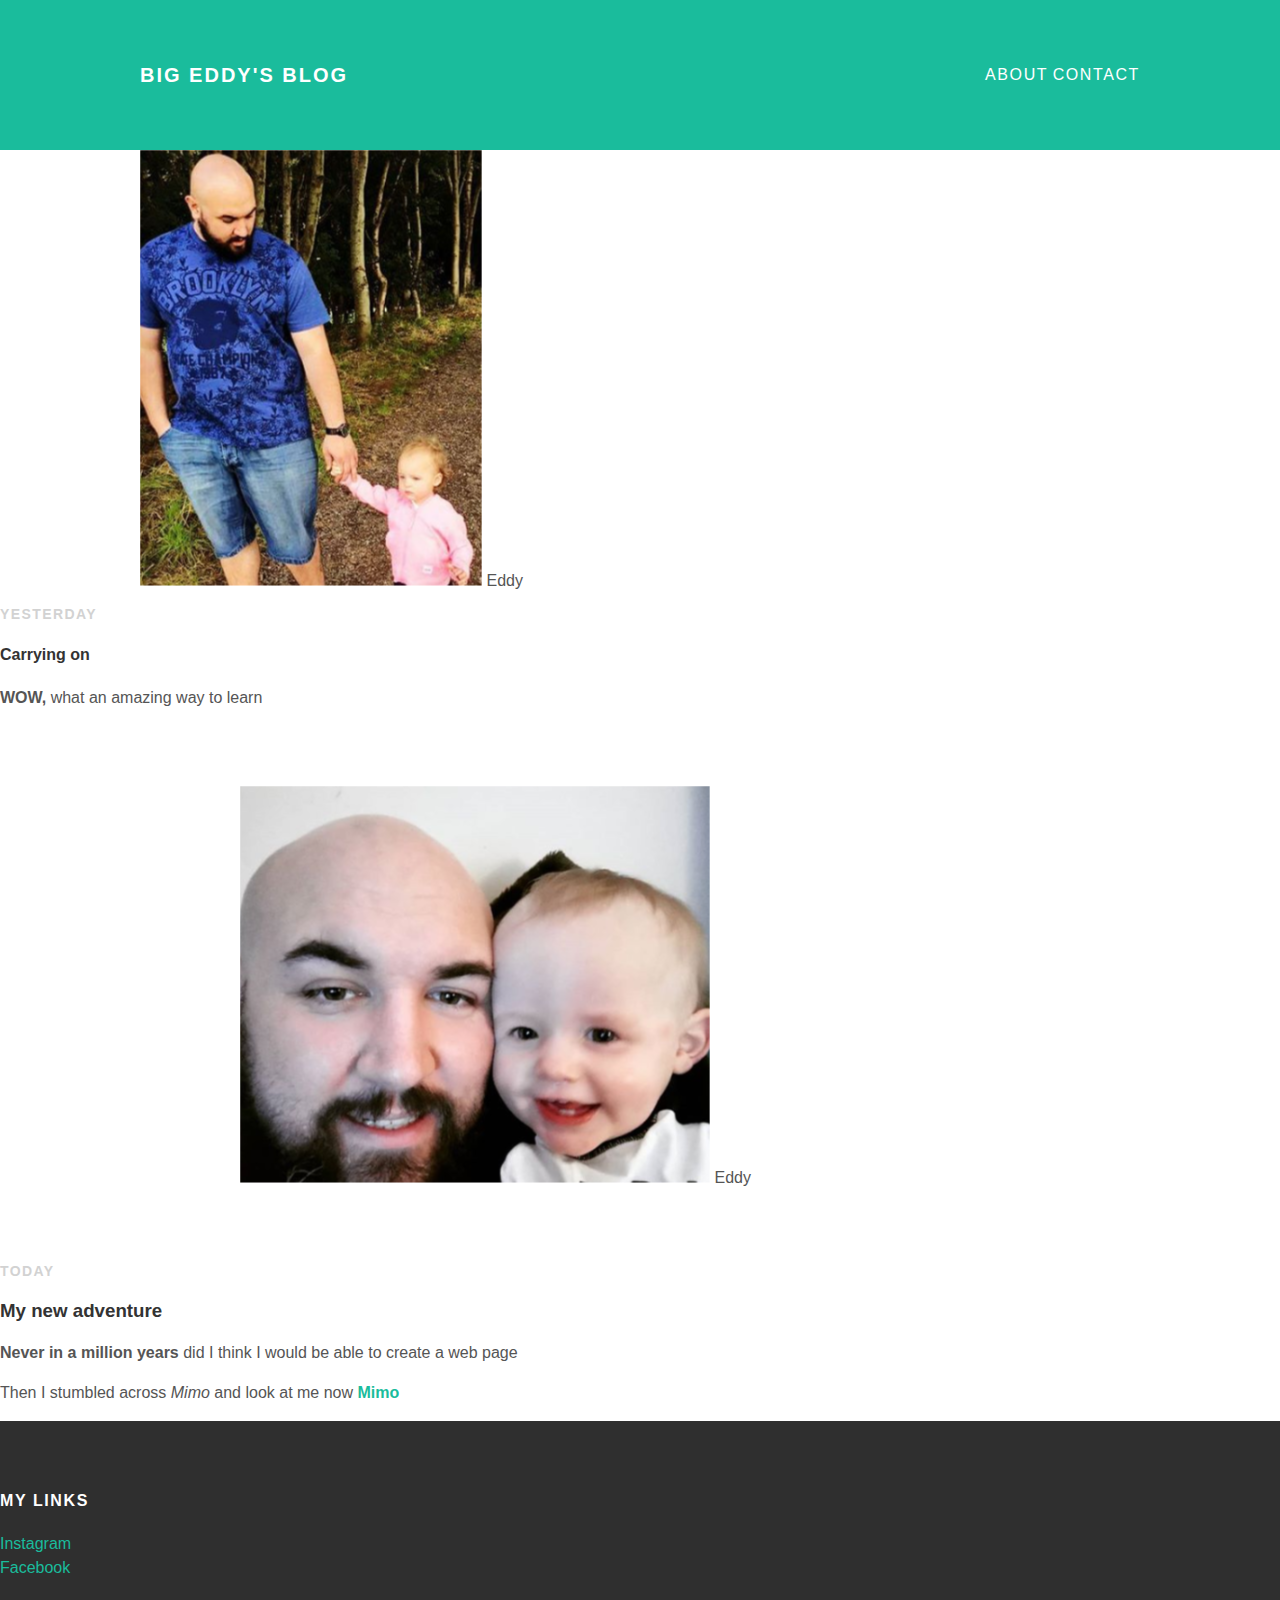
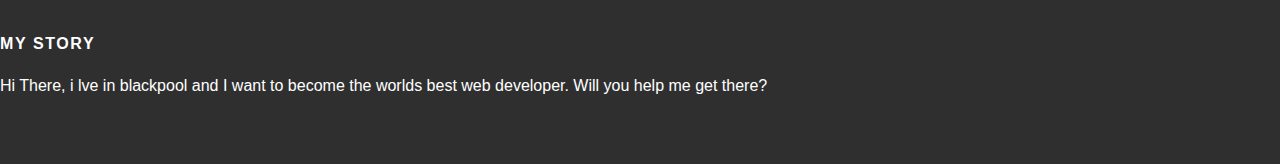
==== index.html @ d5b6c92d "Add files via upload" ====
<!doctype html>
<html>
<head>
  <title>Big Eddy's Blog</title>
  <link rel="stylesheet" type="text/css"
  href="styles.css">
  </Head>
  <body>
    <div id="header">
    <div class="container">
      <a id="header-title" href="index.html">
        Big Eddy's Blog</a>
      <ul id="header-nav">
        <li><a href="about.html">About</a></li>
        <li><a href="mailto:eddy6390@gmail.com">Contact</a></li>
      </ul>
      </div>
      </div>
    <div id="content">
    <div class="container"
    <div class="post"
     <div class="post-author">
       <img src="me2.png">
        <span>Eddy</span>
        </div>
      </div>
    <p class="post-date"> Yesterday</p>
    <h4 class="post-title"> Carrying on</h4>
    <div class="post-content">
      <p> <strong>WOW,</strong> what an amazing way to learn</p>
        </div>
    <div class="post"
     <div class="post-author">
       <img src="me.png">
       <span>Eddy</span>
      </div>
    </div>
    <p class="post-date">Today</p>
    <h3 class="post-title"> My new adventure</h3>
    <div class="post-content">
      <p> <strong>Never in a million years</strong> did I think I would be able to create a web page</p>
      <p> Then I stumbled across <em>Mimo</em> and look at me now
      <a href="https://getmimo.com/"><Strong>Mimo</strong></a></p>
      </div>
  </div>
</div>
    <div id="footer">
    <div class="container"
      <div class="column"></div>
      <h4>My Links</h4>
      <p>
        <a href="https://instagram.com/eddys90">Instagram</a>
        <br>
        <a href="https://facebook.com/eddysmith">Facebook</a>
      </p>
      <div class="column"></div>
      <h4>My Story</h4>
      <p> Hi There, i lve in blackpool and I want to become the worlds best web
        developer. Will you help me get there?
        </p>
  </div>
  </div>
    </body>
    </html>
---- styles.css ----
@import "url(http://fonts.googleapis.com/css?family=/montserrat:400,700)";

body {
  color: #555;
  margin: 0;

  font-family: 'montserrat',
  sans-serif;
}

#header{
  background-color: #1abc9c;
  height: 150px;
  line-height: 150px;
}

#header a {
  color: white;
  text-decoration: none;

  text-transform: uppercase;
  letter-spacing: 0.1em;
}

#header a:hover {
  color: #222;
}

.container {
  max-width: 1000px;
  margin: 0 auto;
}

#header-title {
  display: block;
  float: left;

  font-size: 20px;
  font-weight: bold;
}

#header-nav{
  display: block;
  float: right;
  margin-top: 0;
}

#header-nav li{
  display: inline;
  pdding-left: 20px;
}

#footer{
  background-color: #2f2f2f;
  padding: 50px 0;
}
.column {
  min-width: 300px;
  display: inline-block;
  vertical-align: top;
}

#footer h4{
  color: white;
  text-transform: uppercase;
  letter-spacing: 0.1em;
}

#footer p{
  color: white;
}

a {
  color: #1abc9c;
  text-decoration: none;
}
a:hover {
  color: #F6A623;
}


.post, about {
  max-width: 800px;
  margin: 0 auto;
  padding: 60px 0
}

.post-author img,
.about-author img {
  width: 50px;
  height: 50px;
  vertical-align: center;
  border-radius: 50%
}

.post-author, about span {
  margin-left: 16px;
}

.post-date {
  color: #D2D2D2;

  font-size: 14px;
  font-weight: bold;

  text-transform: uppercase;
  letter-spacing: 0.1em;
}

h1, h2, h3, h4 {
  color: #333;
}

p {line-height: 1.5;
}

.about {
  text-align: center;
}
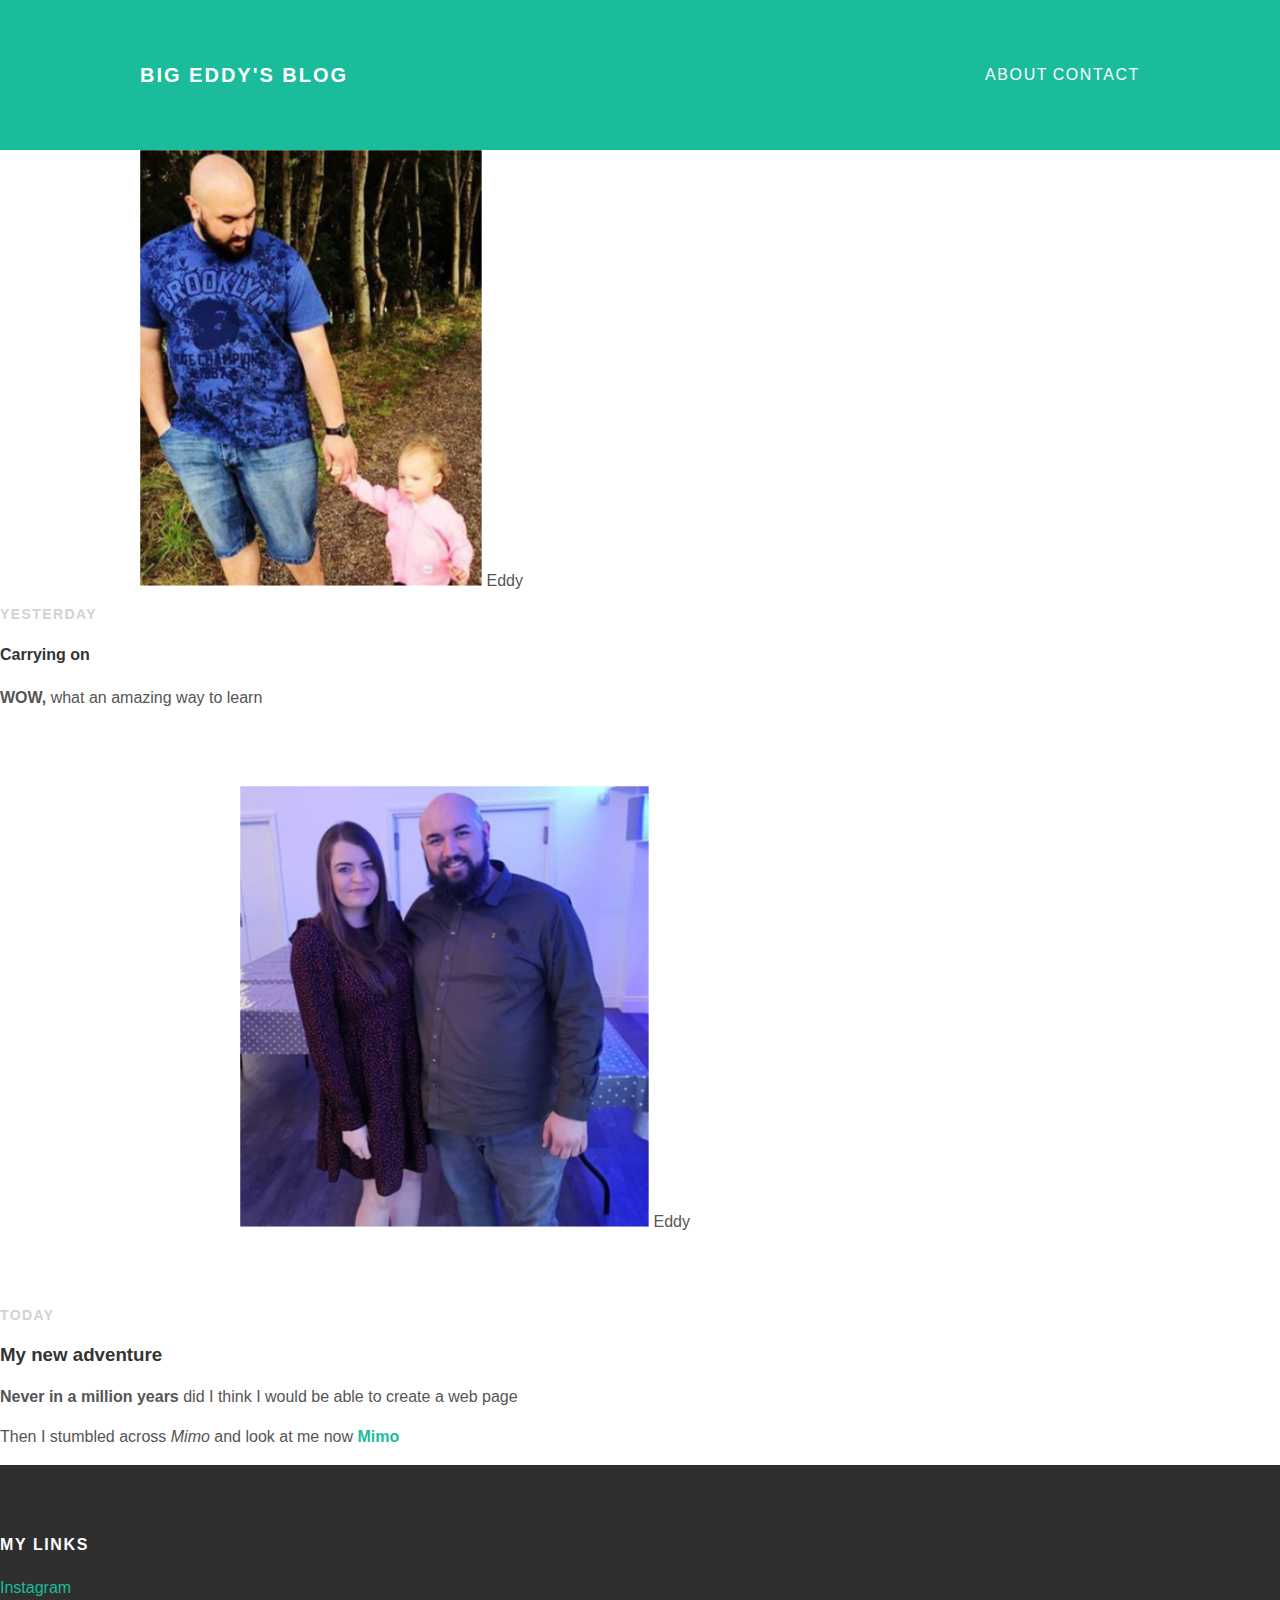
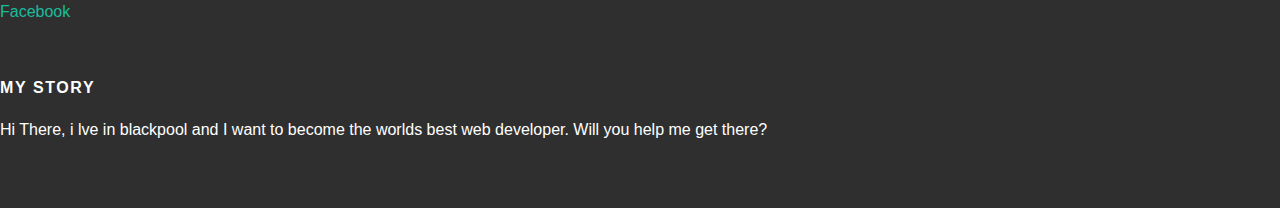
==== commit 9125c424: "Update index.html" ====
--- a/index.html
+++ b/index.html
@@ -17,6 +17,8 @@
       </div>
       </div>
     <div id="content">
+       <div class="container"
+    <div class="post"
     <div class="container"
     <div class="post"
      <div class="post-author">
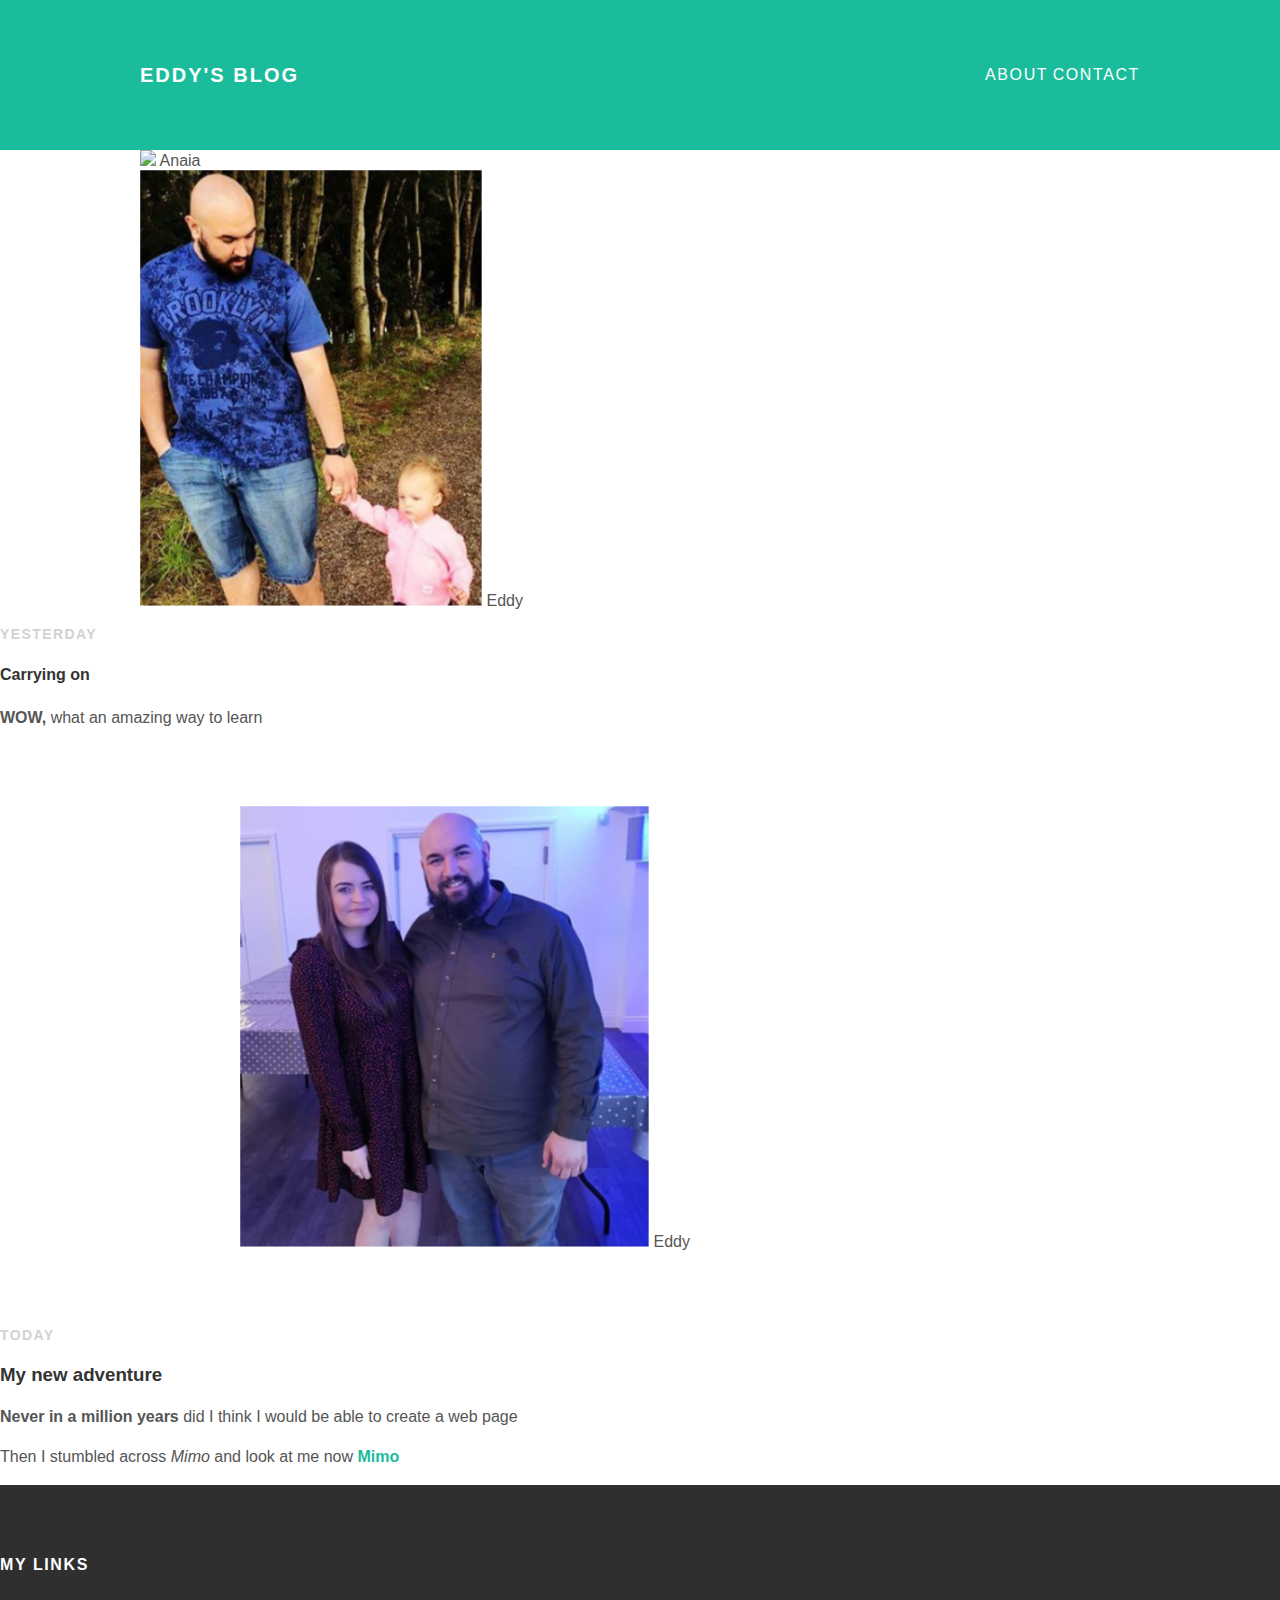
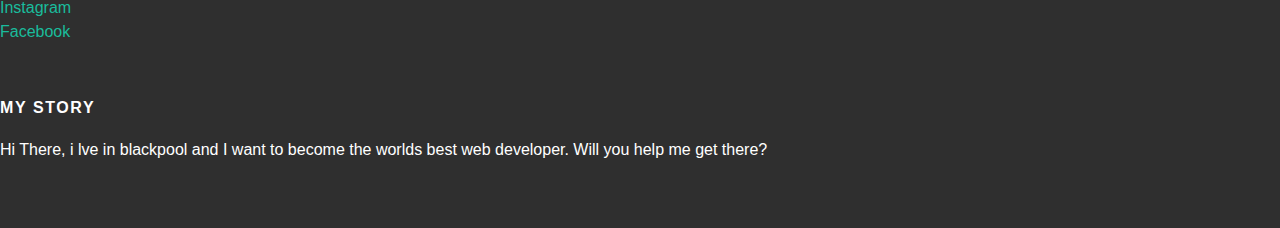
==== commit 88ddb7e0: "Update index.html" ====
--- a/index.html
+++ b/index.html
@@ -9,7 +9,7 @@
     <div id="header">
     <div class="container">
       <a id="header-title" href="index.html">
-        Big Eddy's Blog</a>
+        Eddy's Blog</a>
       <ul id="header-nav">
         <li><a href="about.html">About</a></li>
         <li><a href="mailto:eddy6390@gmail.com">Contact</a></li>
@@ -19,6 +19,12 @@
     <div id="content">
        <div class="container"
     <div class="post"
+      <div class="post-author">
+        <img src=me3.png>
+        <span>Anaia</span>
+        </div
+      </div>
+      
     <div class="container"
     <div class="post"
      <div class="post-author">
